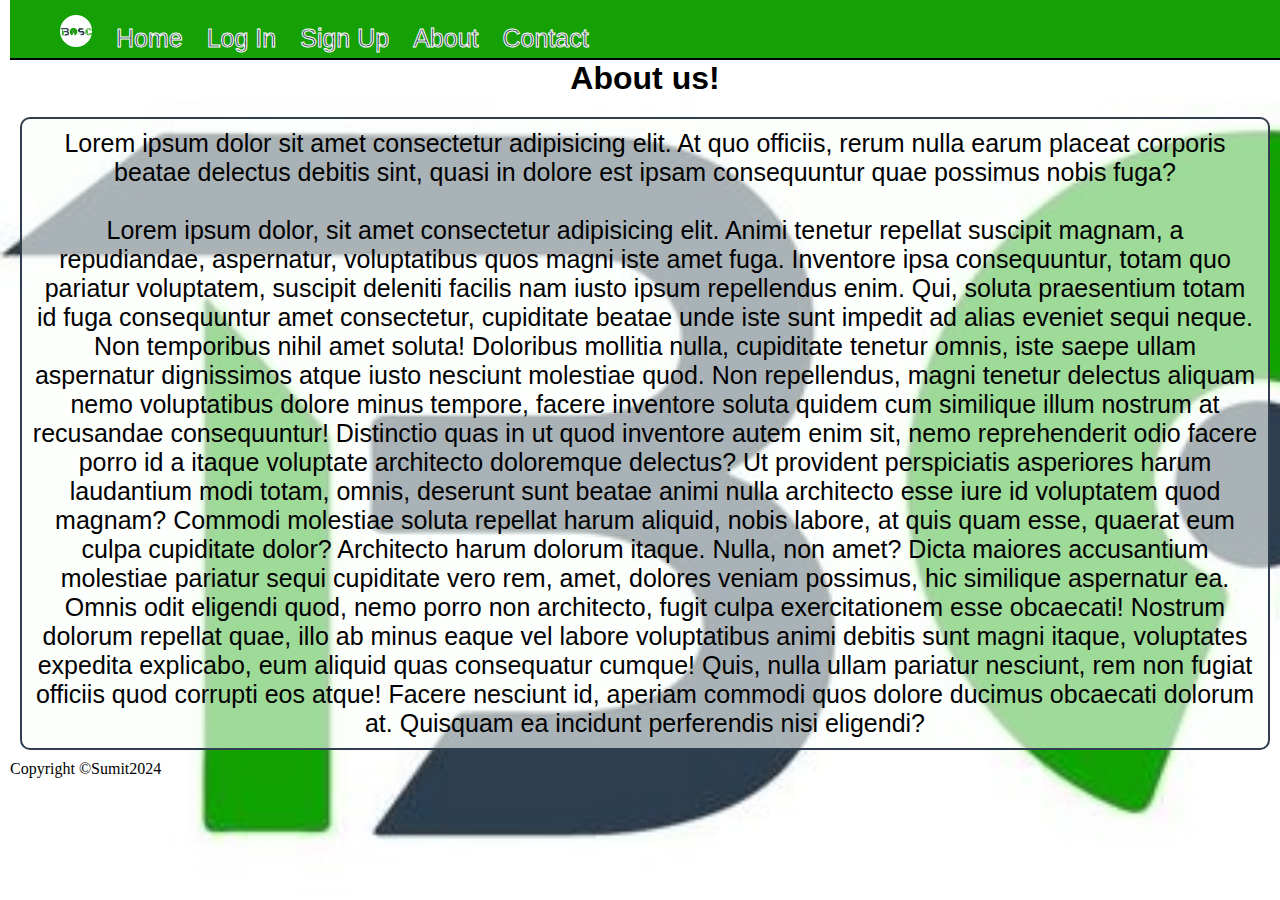
==== about.html @ c0122cb0 "Add files via upload" ====
<!DOCTYPE html>
<html lang="en">
<head>
    <meta charset="UTF-8">
    <meta name="viewport" content="width=device-width, initial-scale=1.0">
    <link rel="icon" href="imageonline-co-pngtoicoimage.ico">
    <link rel="stylesheet" href="style.css">
    <title>About</title>
</head>
<body>
    <nav>
        <ul>
            <li><span id="main"><img src="imageonline-co-pngtoicoimage.ico" alt="image" width="32px"></span></li>
            <li><a href="index.html" target="_blank" id="home">Home</a></li>
            <li><a href="login.html" target="_blank" id="login">Log In</a></li>
            <li><a href="signup.html" target="_blank" id="signup">Sign Up</a></li>
            <li><a href="about.html" target="_blank" id="about">About</a></li>
            <li><a href="contact.html" target="_blank" id="contact">Contact</a></li>
        </ul>
    </nav>
    <h1 class="title">About us!</h1>
    <div class="bodycontainer"><div class="body">
        <p>Lorem ipsum dolor sit amet consectetur adipisicing elit. At quo officiis, rerum nulla earum placeat corporis beatae delectus debitis sint, quasi in dolore est ipsam consequuntur quae possimus nobis fuga?</p>
        <br>
        <p>Lorem ipsum dolor, sit amet consectetur adipisicing elit. Animi tenetur repellat suscipit magnam, a repudiandae, aspernatur, voluptatibus quos magni iste amet fuga. Inventore ipsa consequuntur, totam quo pariatur voluptatem, suscipit deleniti facilis nam iusto ipsum repellendus enim. Qui, soluta praesentium totam id fuga consequuntur amet consectetur, cupiditate beatae unde iste sunt impedit ad alias eveniet sequi neque. Non temporibus nihil amet soluta! Doloribus mollitia nulla, cupiditate tenetur omnis, iste saepe ullam aspernatur dignissimos atque iusto nesciunt molestiae quod. Non repellendus, magni tenetur delectus aliquam nemo voluptatibus dolore minus tempore, facere inventore soluta quidem cum similique illum nostrum at recusandae consequuntur! Distinctio quas in ut quod inventore autem enim sit, nemo reprehenderit odio facere porro id a itaque voluptate architecto doloremque delectus? Ut provident perspiciatis asperiores harum laudantium modi totam, omnis, deserunt sunt beatae animi nulla architecto esse iure id voluptatem quod magnam? Commodi molestiae soluta repellat harum aliquid, nobis labore, at quis quam esse, quaerat eum culpa cupiditate dolor? Architecto harum dolorum itaque. Nulla, non amet? Dicta maiores accusantium molestiae pariatur sequi cupiditate vero rem, amet, dolores veniam possimus, hic similique aspernatur ea. Omnis odit eligendi quod, nemo porro non architecto, fugit culpa exercitationem esse obcaecati! Nostrum dolorum repellat quae, illo ab minus eaque vel labore voluptatibus animi debitis sunt magni itaque, voluptates expedita explicabo, eum aliquid quas consequatur cumque! Quis, nulla ullam pariatur nesciunt, rem non fugiat officiis quod corrupti eos atque! Facere nesciunt id, aperiam commodi quos dolore ducimus obcaecati dolorum at. Quisquam ea incidunt perferendis nisi eligendi?</p>
    </div></div>
    <footer>
        Copyright &copy;Sumit2024
    </footer>
</body>

</html>
---- style.css ----
*{
    box-sizing: border-box;
    margin: 0px;
    border: 0px;

}
nav{
    background-color: #15a005;
    height: 60px;
    padding: 10px;
    border-bottom: 2px solid black;
}
li{
    display: inline-block;
    margin-right: 20px;
    margin-top: 5px;
    position: relative;
    -webkit-text-stroke-width: 1px;
    -webkit-text-stroke-color: white;
}
li:active{
    box-shadow:3px 2px #2f3f4f;
}
a:hover{
    text-shadow: 2px 2px #2f3f4f;
}
a{
    color: #2f3f4f;
    text-decoration: none;
    font-family: Arial, Helvetica, sans-serif;
    font-size: 25px;
    
  
}
#container{
   align-items: center;
  text-align: center;
}
.title{
    text-align: center;
    margin-bottom: 10px;
    font-family: Arial, Helvetica, sans-serif;
}
form{
    border: 2px solid #2f3f4f;
     border-radius: 10px;
    width: 500px;
    height: fit-content;
    display: inline-block; 
    padding: 10px;
   color: #ffffff;
   background-color: #fcfffc9a;
}
body{
    background-image: url(background.jpg);
    background-size: cover;
    background-repeat: no-repeat;
    background-attachment: fixed;
    background-position: auto auto;
   padding-left: 10px;
}
.detail{
    font-family: Arial, Helvetica, sans-serif;
   font-size: 20px;
   
  color: black;
}
.form input {
    margin-bottom: 10px;
    border: inset #aef0b3;
  }

  .body{
    font-family: sans-serif;
    font-size: 25px;
    border: 2px solid #2f3f4f;
    border-radius: 10px;
    width: 65%px;
    height: fit-content;
    display: inline-block; 
    padding: 10px;
   color:black ;
   background-color: #fcfffc9a;
   text-align: center;
  }
  .bodycontainer{
    text-align: center;
    padding: 10px;
  }
  #sub:active{
    box-shadow:3px 2px #2f3f4f;
  }
#home{
    position: relative;
}
#login{
    position: relative;
}
#signup{
    position: relative;
}
#about{
    position: relative;
}
#contact{
    position: relative;
}
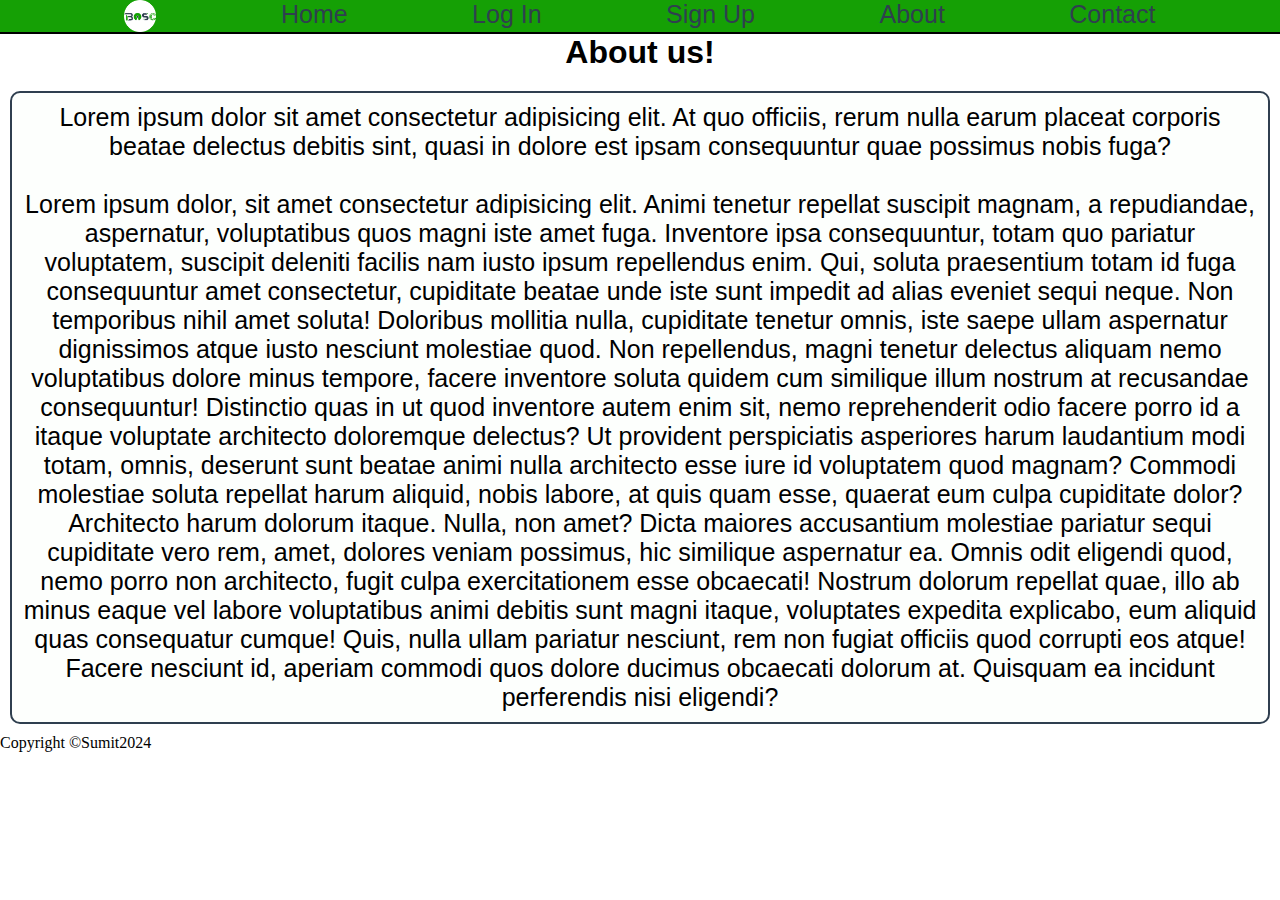
==== commit ddf7d25d: "about contact login sighup index bata flex nag ma" ====
--- a/about.html
+++ b/about.html
@@ -1,32 +1,62 @@
 <!DOCTYPE html>
 <html lang="en">
-<head>
-    <meta charset="UTF-8">
-    <meta name="viewport" content="width=device-width, initial-scale=1.0">
-    <link rel="icon" href="imageonline-co-pngtoicoimage.ico">
-    <link rel="stylesheet" href="style.css">
+  <head>
+    <meta charset="UTF-8" />
+    <meta name="viewport" content="width=device-width, initial-scale=1.0" />
+    <link rel="icon" href="imageonline-co-pngtoicoimage.ico" />
+    <link rel="stylesheet" href="style.css" />
     <title>About</title>
-</head>
-<body>
+  </head>
+  <body>
     <nav>
-        <ul>
-            <li><span id="main"><img src="imageonline-co-pngtoicoimage.ico" alt="image" width="32px"></span></li>
-            <li><a href="index.html" target="_blank" id="home">Home</a></li>
-            <li><a href="login.html" target="_blank" id="login">Log In</a></li>
-            <li><a href="signup.html" target="_blank" id="signup">Sign Up</a></li>
-            <li><a href="about.html" target="_blank" id="about">About</a></li>
-            <li><a href="contact.html" target="_blank" id="contact">Contact</a></li>
-        </ul>
+      <img src="imageonline-co-pngtoicoimage.ico" alt="image" width="32px" />
+      <a href="index.html" target="_blank">Home</a>
+      <a href="login.html" target="_blank">Log In</a>
+      <a href="signup.html" target="_blank">Sign Up</a>
+      <a href="about.html" target="_blank">About</a>
+      <a href="contact.html" target="_blank">Contact</a>
     </nav>
     <h1 class="title">About us!</h1>
-    <div class="bodycontainer"><div class="body">
-        <p>Lorem ipsum dolor sit amet consectetur adipisicing elit. At quo officiis, rerum nulla earum placeat corporis beatae delectus debitis sint, quasi in dolore est ipsam consequuntur quae possimus nobis fuga?</p>
-        <br>
-        <p>Lorem ipsum dolor, sit amet consectetur adipisicing elit. Animi tenetur repellat suscipit magnam, a repudiandae, aspernatur, voluptatibus quos magni iste amet fuga. Inventore ipsa consequuntur, totam quo pariatur voluptatem, suscipit deleniti facilis nam iusto ipsum repellendus enim. Qui, soluta praesentium totam id fuga consequuntur amet consectetur, cupiditate beatae unde iste sunt impedit ad alias eveniet sequi neque. Non temporibus nihil amet soluta! Doloribus mollitia nulla, cupiditate tenetur omnis, iste saepe ullam aspernatur dignissimos atque iusto nesciunt molestiae quod. Non repellendus, magni tenetur delectus aliquam nemo voluptatibus dolore minus tempore, facere inventore soluta quidem cum similique illum nostrum at recusandae consequuntur! Distinctio quas in ut quod inventore autem enim sit, nemo reprehenderit odio facere porro id a itaque voluptate architecto doloremque delectus? Ut provident perspiciatis asperiores harum laudantium modi totam, omnis, deserunt sunt beatae animi nulla architecto esse iure id voluptatem quod magnam? Commodi molestiae soluta repellat harum aliquid, nobis labore, at quis quam esse, quaerat eum culpa cupiditate dolor? Architecto harum dolorum itaque. Nulla, non amet? Dicta maiores accusantium molestiae pariatur sequi cupiditate vero rem, amet, dolores veniam possimus, hic similique aspernatur ea. Omnis odit eligendi quod, nemo porro non architecto, fugit culpa exercitationem esse obcaecati! Nostrum dolorum repellat quae, illo ab minus eaque vel labore voluptatibus animi debitis sunt magni itaque, voluptates expedita explicabo, eum aliquid quas consequatur cumque! Quis, nulla ullam pariatur nesciunt, rem non fugiat officiis quod corrupti eos atque! Facere nesciunt id, aperiam commodi quos dolore ducimus obcaecati dolorum at. Quisquam ea incidunt perferendis nisi eligendi?</p>
-    </div></div>
-    <footer>
-        Copyright &copy;Sumit2024
-    </footer>
-</body>
-
-</html>+    <div class="bodycontainer">
+      <div class="body">
+        <p>
+          Lorem ipsum dolor sit amet consectetur adipisicing elit. At quo
+          officiis, rerum nulla earum placeat corporis beatae delectus debitis
+          sint, quasi in dolore est ipsam consequuntur quae possimus nobis fuga?
+        </p>
+        <br />
+        <p>
+          Lorem ipsum dolor, sit amet consectetur adipisicing elit. Animi
+          tenetur repellat suscipit magnam, a repudiandae, aspernatur,
+          voluptatibus quos magni iste amet fuga. Inventore ipsa consequuntur,
+          totam quo pariatur voluptatem, suscipit deleniti facilis nam iusto
+          ipsum repellendus enim. Qui, soluta praesentium totam id fuga
+          consequuntur amet consectetur, cupiditate beatae unde iste sunt
+          impedit ad alias eveniet sequi neque. Non temporibus nihil amet
+          soluta! Doloribus mollitia nulla, cupiditate tenetur omnis, iste saepe
+          ullam aspernatur dignissimos atque iusto nesciunt molestiae quod. Non
+          repellendus, magni tenetur delectus aliquam nemo voluptatibus dolore
+          minus tempore, facere inventore soluta quidem cum similique illum
+          nostrum at recusandae consequuntur! Distinctio quas in ut quod
+          inventore autem enim sit, nemo reprehenderit odio facere porro id a
+          itaque voluptate architecto doloremque delectus? Ut provident
+          perspiciatis asperiores harum laudantium modi totam, omnis, deserunt
+          sunt beatae animi nulla architecto esse iure id voluptatem quod
+          magnam? Commodi molestiae soluta repellat harum aliquid, nobis labore,
+          at quis quam esse, quaerat eum culpa cupiditate dolor? Architecto
+          harum dolorum itaque. Nulla, non amet? Dicta maiores accusantium
+          molestiae pariatur sequi cupiditate vero rem, amet, dolores veniam
+          possimus, hic similique aspernatur ea. Omnis odit eligendi quod, nemo
+          porro non architecto, fugit culpa exercitationem esse obcaecati!
+          Nostrum dolorum repellat quae, illo ab minus eaque vel labore
+          voluptatibus animi debitis sunt magni itaque, voluptates expedita
+          explicabo, eum aliquid quas consequatur cumque! Quis, nulla ullam
+          pariatur nesciunt, rem non fugiat officiis quod corrupti eos atque!
+          Facere nesciunt id, aperiam commodi quos dolore ducimus obcaecati
+          dolorum at. Quisquam ea incidunt perferendis nisi eligendi?
+        </p>
+      </div>
+    </div>
+    <footer>Copyright &copy;Sumit2024</footer>
+  </body>
+</html>
--- a/style.css
+++ b/style.css
@@ -1,107 +1,79 @@
-*{
-    box-sizing: border-box;
-    margin: 0px;
-    border: 0px;
-
+* {
+  box-sizing: border-box;
+  margin: 0px;
+  border: 0px;
 }
-nav{
-    background-color: #15a005;
-    height: 60px;
-    padding: 10px;
-    border-bottom: 2px solid black;
+nav {
+  background-color: #15a005;
+  display: flex;
+  border-bottom: 2px solid black;
+  justify-content: space-evenly;
 }
-li{
-    display: inline-block;
-    margin-right: 20px;
-    margin-top: 5px;
-    position: relative;
-    -webkit-text-stroke-width: 1px;
-    -webkit-text-stroke-color: white;
+a {
+  text-decoration: none;
 }
-li:active{
-    box-shadow:3px 2px #2f3f4f;
+a:active {
+  box-shadow: 3px 2px #2f3f4f;
 }
-a:hover{
-    text-shadow: 2px 2px #2f3f4f;
+a:hover {
+  text-shadow: 2px 2px #2f3f4f;
 }
-a{
-    color: #2f3f4f;
-    text-decoration: none;
-    font-family: Arial, Helvetica, sans-serif;
-    font-size: 25px;
-    
-  
+a {
+  color: #2f3f4f;
+  text-decoration: none;
+  font-family: Arial, Helvetica, sans-serif;
+  font-size: 25px;
 }
-#container{
-   align-items: center;
+#container {
+  align-items: center;
   text-align: center;
 }
-.title{
-    text-align: center;
-    margin-bottom: 10px;
-    font-family: Arial, Helvetica, sans-serif;
+.title {
+  text-align: center;
+  margin-bottom: 10px;
+  font-family: Arial, Helvetica, sans-serif;
 }
-form{
-    border: 2px solid #2f3f4f;
-     border-radius: 10px;
-    width: 500px;
-    height: fit-content;
-    display: inline-block; 
-    padding: 10px;
-   color: #ffffff;
-   background-color: #fcfffc9a;
+form {
+  border: 2px solid #2f3f4f;
+  border-radius: 10px;
+  width: 500px;
+  height: fit-content;
+  display: inline-block;
+  padding: 10px;
+  color: #ffffff;
+  background-color: #fcfffc9a;
 }
-body{
-    background-image: url(background.jpg);
-    background-size: cover;
-    background-repeat: no-repeat;
-    background-attachment: fixed;
-    background-position: auto auto;
-   padding-left: 10px;
+body {
+  <img src: ;
 }
-.detail{
-    font-family: Arial, Helvetica, sans-serif;
-   font-size: 20px;
-   
+.detail {
+  font-family: Arial, Helvetica, sans-serif;
+  font-size: 20px;
+
   color: black;
 }
 .form input {
-    margin-bottom: 10px;
-    border: inset #aef0b3;
-  }
+  margin-bottom: 10px;
+  border: inset #aef0b3;
+}
 
-  .body{
-    font-family: sans-serif;
-    font-size: 25px;
-    border: 2px solid #2f3f4f;
-    border-radius: 10px;
-    width: 65%px;
-    height: fit-content;
-    display: inline-block; 
-    padding: 10px;
-   color:black ;
-   background-color: #fcfffc9a;
-   text-align: center;
-  }
-  .bodycontainer{
-    text-align: center;
-    padding: 10px;
-  }
-  #sub:active{
-    box-shadow:3px 2px #2f3f4f;
-  }
-#home{
-    position: relative;
+.body {
+  font-family: sans-serif;
+  font-size: 25px;
+  border: 2px solid #2f3f4f;
+  border-radius: 10px;
+  width: 65%px;
+  height: fit-content;
+  display: inline-block;
+  padding: 10px;
+  color: black;
+  background-color: #fcfffc9a;
+  text-align: center;
 }
-#login{
-    position: relative;
+.bodycontainer {
+  text-align: center;
+  padding: 10px;
 }
-#signup{
-    position: relative;
+#sub:active {
+  box-shadow: 3px 2px #2f3f4f;
 }
-#about{
-    position: relative;
-}
-#contact{
-    position: relative;
-}